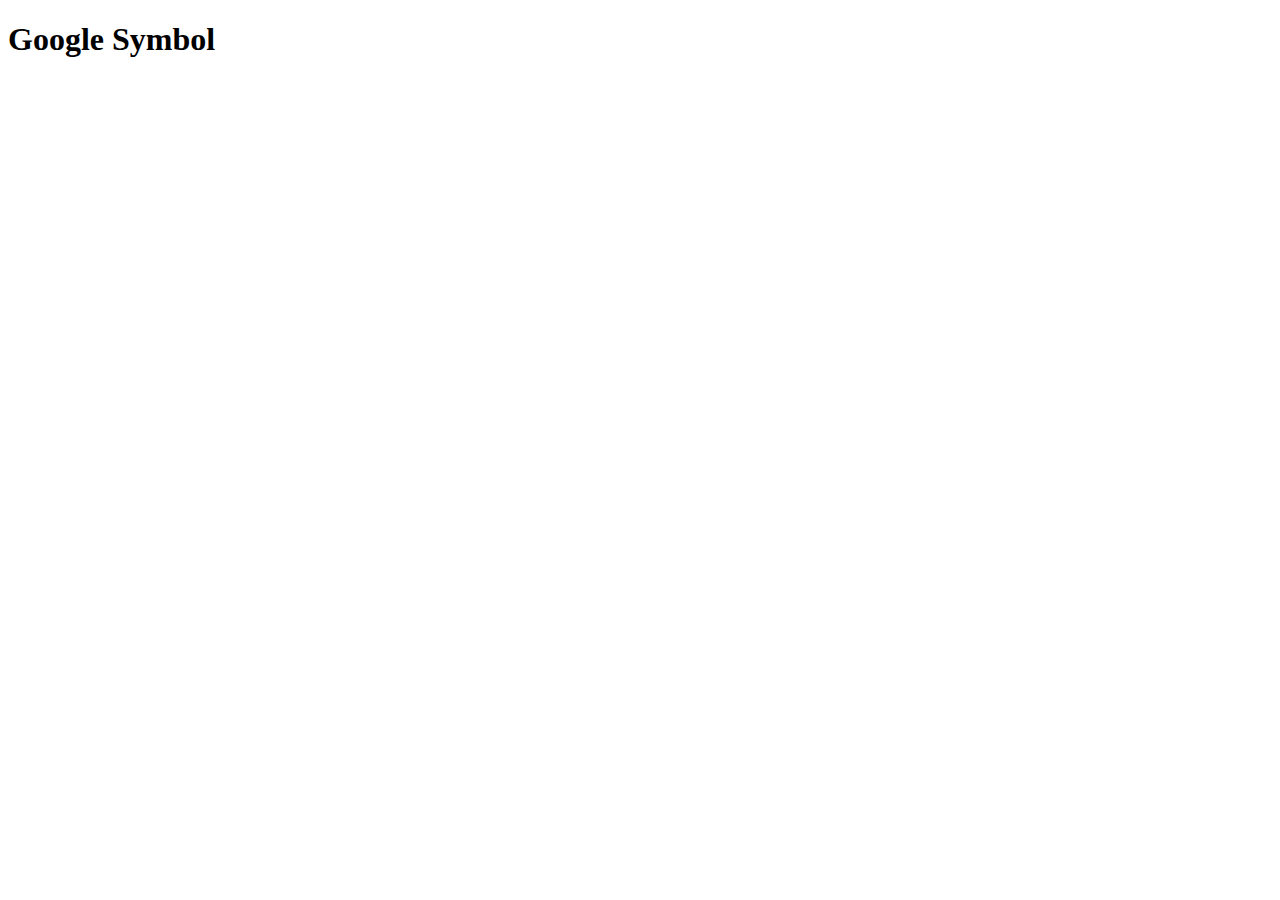
==== fonts/transition.html @ db2f4682 "add all changes" ====
<!DOCTYPE html>
<html lang="en">
<head>
    <meta charset="UTF-8">
    <meta name="viewport" content="width=device-width, initial-scale=1.0">
    <title>Transition animation</title>
    <link rel="stylesheet" href="anime.css">
</head>
<body>
    <h1>Google Symbol</h1>
    <div id="box"></div>
</body>
</html>
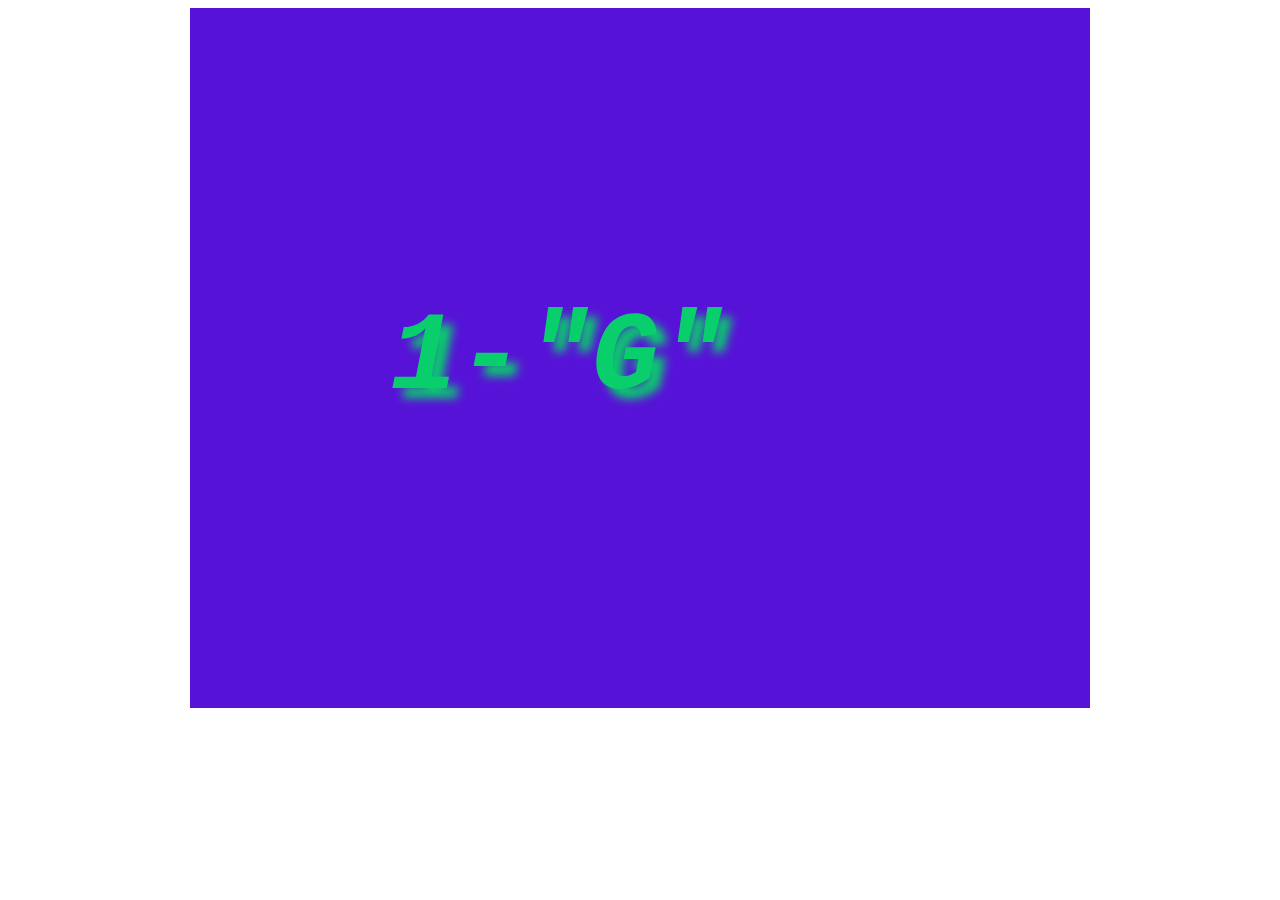
==== commit 32177c5c: "add all changes" ====
--- a/fonts/transition.html
+++ b/fonts/transition.html
@@ -7,7 +7,8 @@
     <link rel="stylesheet" href="anime.css">
 </head>
 <body>
-    <h1>Google Symbol</h1>
-    <div id="box"></div>
+    <i>
+        <h1 >1-"G"</h1>
+    </i>
 </body>
 </html>--- a/fonts/anime.css
+++ b/fonts/anime.css
@@ -0,0 +1,14 @@
+h1 {
+    align-items: center;
+    display: flex;
+    width: 500px;
+    height: 300px;
+    color: rgb(9, 206, 108);
+    background-color: rgb(87, 18, 216);
+    margin: auto;
+    padding: 200px;
+    text-align: center;
+    font-size: 700%;
+    font-family: 'Courier New', Courier, monospace;
+    text-shadow: 10px 10px 10px ;
+}